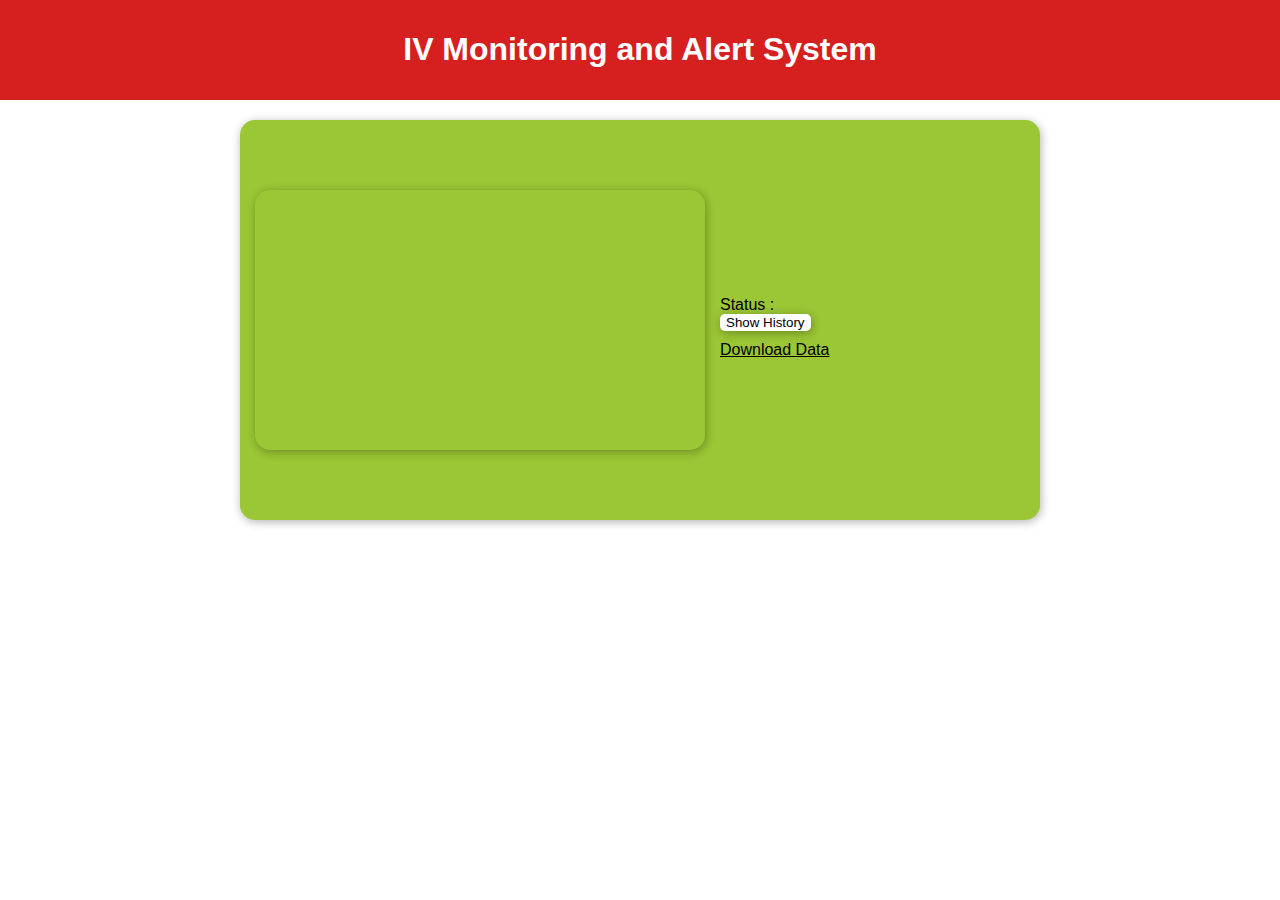
==== main.html @ 1bfda504 "first init" ====
<!DOCTYPE html>
<html>
  <head>
    <title>IV Monitoring and Alert System</title>
    <link rel="stylesheet" type="text/css" href="styles.css" />
  </head>
  <body>
    <header>
      <h1>IV Monitoring and Alert System</h1>
    </header>

    <div class="info-container">
      <div class="graph-section">
        <iframe
          id="tsgraph"
          class="ts-graph"
          src="https://thingspeak.com/channels/2041387/charts/1?bgcolor=%23ffffff&color=%23d62020&dynamic=true&results=20&type=line"
        ></iframe>
      </div>

      <div class="info">
        <div id="date-text" class="date-text"></div>
        <div id="info-text" class="info-text"></div>
        <div id="status-text" class="date-text">Status : </div>
        <button class="hstbtn" id="hstBtn">Show History</button>
        <a href="#" class="download-btn">Download Data</a>
        <div id="myModal" class="modal">
          <div class="modal-content">
            <span class="close">&times;</span>
            <iframe
              class="ts-graph-history"
              src="https://thingspeak.com/channels/2041387/charts/1?bgcolor=%23ffffff&color=%23d62020&dynamic=true&results=100&type=line"
            ></iframe>
            <table id="hisTable">
              <tr>
                <th>#</th>
                <th>Date, time</th>
                <th>Value</th>
              </tr>
            </table>
          </div>
        </div>
      </div>
    </div>

    <script>
      function updateTable(data) {
        const table = document.getElementById("hisTable");

        // Clear existing rows from the table
        while (table.rows.length > 1) {
          table.deleteRow(-1);
        }

        // Populate the table with the updated data
        for (let i = 0; i < data.length; i++) {
          const row = table.insertRow(-1);
          const nCell = row.insertCell(0);
          const dateCell = row.insertCell(1);
          const valueCell = row.insertCell(2);
          const dateValue = new Date(data[i].created_at).toLocaleString(
            "en-US",
            { timeZone: "Asia/Bangkok" }
          );
          const value = data[i].field1;

          dateCell.innerHTML = dateValue;
          valueCell.innerHTML = value;
          nCell.innerHTML = i + 1;
        }
      }

      var modal = document.getElementById("myModal");
      var btn = document.getElementById("hstBtn");
      var span = document.getElementsByClassName("close")[0];

      btn.onclick = function () {
        modal.style.display = "block";
      };

      span.onclick = function () {
        modal.style.display = "none";
      };

      window.onclick = function (event) {
        if (event.target == modal) {
          modal.style.display = "none";
        }
      };

      // ThingSpeak API URL
      const channelId = "2041387";
      const readKey = "GXGYM6U7ASYGLRLL";
      const Nresult = 128;

      const url = `https://api.thingspeak.com/channels/${channelId}/feeds.json?results=${Nresult}`;

      fetch(url)
        .then((response) => response.json())
        .then((data) => {
          const field1Value = data.feeds[Nresult - 1].field1;
          const dateValue = new Date(data.feeds[0].created_at).toLocaleString(
            "en-US",
            { timeZone: "Asia/Bangkok" }
          );

          const infoText = document.querySelector("#info-text");
          const dateText = document.querySelector("#date-text");
          const downloadBtn = document.querySelector(".download-btn");
          const statusText = document.querySelector("#status-text");  

          const jsonData = JSON.stringify(data);
          const blob = new Blob([jsonData], { type: "application/json" });

          if (field1Value >= 25) {
            statusText.textContent += "normal";
          }
          else {
            statusText.textContent += "low";
          }

          // create a download link for the Blob object
          downloadBtn.href = URL.createObjectURL(blob);
          downloadBtn.download = "iv_data.json";

          infoText.textContent = `Latest IV reading: ${field1Value}`;
          dateText.textContent = `Date and time: ${dateValue}`;
          updateTable(data.feeds);
        })
        .catch((error) => console.error(error));
    </script>
  </body>
</html>
---- styles.css ----
body {
  font-family: Arial, sans-serif;
  margin: 0;
  padding: 0;
}
header {
  background-color: #d62020;
  color: white;
  padding: 10px;
  text-align: center;
}

.hstbtn {
  background-color: #ffffff;
  border: none;
  border-radius: 5px;
  display: inline-block;
  transition: background-color 0.5s ease;
  font-family: "Lucida Grande", "Lucida Sans Unicode", Verdana, Arial, Helvetica,
    sans-serif;
  box-shadow: 1px 2px 10px 0px rgba(0, 0, 0, 0.3);
}

.hstbtn:hover {
  background-color: #5ad55e;
  cursor: pointer;
}

.graph-section {
  display: flex;
  flex-direction: column;
  justify-content: center;
  align-items: center;
}
.ts-graph {
  margin-left: 15px;
  align-items: center;
  border: 1px solid #cccccc;
  width: 450px;
  height: 260px;
  border-radius: 15px;
  box-shadow: 1px 2px 10px 0px rgba(0, 0, 0, 0.3);
  border: none;
}

.download-btn {
  padding-top: 10px;
  justify-content: center;
  text-align: center;
  color: #000000;
  transition: color 0.2s ease;
  width: fit-content;
}
.download-btn:hover{
  color: #ff0000;
}

.ts-graph-history {
  width: 450px;
  height: 260px;
  border: none;
}
.info-container {
  display: flex;
  height: 400px;
  width: 800px;
  margin: 20px auto;
  margin-top: 20px;
  border-radius: 15px;
  box-shadow: 1px 2px 10px 0px rgba(0, 0, 0, 0.3);
  background: rgb(155, 198, 53); 
}
.info {
  display: flex;
  flex-direction: column;
  align-items:start;
  justify-content: center;
  margin-top: 15px;
  margin-left: 15px;
}
.info-text {
  font-family: "Lucida Grande", "Lucida Sans Unicode", Verdana, Arial, Helvetica,
    sans-serif;
}
.date-text {
  font-family: "Lucida Grande", "Lucida Sans Unicode", Verdana, Arial, Helvetica,
    sans-serif;
}
.modal {
  display: none; /* Hidden by default */
  position: fixed; /* Stay in place */
  z-index: 1; /* Sit on top */
  padding-top: 100px; /* Location of the box */
  left: 0;
  top: 0;
  width: 100%; /* Full width */
  height: 100%; /* Full height */
  overflow: auto; /* Enable scroll if needed */
  background-color: rgb(0, 0, 0); /* Fallback color */
  background-color: rgba(0, 0, 0, 0.4); /* Black w/ opacity */
}

/* Modal Content */
.modal-content {
  display: flex;
  flex-direction: column;
  align-items: center;
  justify-content: center;
  background-color: #fefefe;
  margin: auto;
  padding: 20px;
  border: 1px solid #888;
  border-radius: 5px;
  width: 80%;
  height: fit-content;
  margin-bottom: 10%;
}

/* The Close Button */
.close {
  color: #aaaaaa;
  float: right;
  font-size: 28px;
  font-weight: bold;
}

.close:hover,
.close:focus {
  color: red;
  text-decoration: none;
  cursor: pointer;
}

table {
  table-layout: fixed;
  width: 100%;
  border-collapse: collapse;
  border: 3px solid rgb(255, 255, 255);
}

thead th:nth-child(1) {
  width: 30%;
}

thead th:nth-child(2) {
  width: 20%;
}

thead th:nth-child(3) {
  width: 15%;
}

thead th:nth-child(4) {
  width: 35%;
}

th,
td {
  padding: 20px;
}

/* typography */

html {
  font-family: "helvetica neue", helvetica, arial, sans-serif;
}

thead th,
tfoot th {
  font-family: "Rock Salt", cursive;
}

th {
  letter-spacing: 2px;
}

td {
  letter-spacing: 1px;
}

tbody td {
  text-align: center;
}

tfoot th {
  text-align: right;
}

/* zebra striping */

tbody tr:nth-child(odd) {
  background-color: #fafafa;
}

tbody tr:nth-child(even) {
  background-color: #d2d2d2;
}

tbody tr {
  background-image: url(noise.png);
}

table {
  background-color: #fafafa;
}
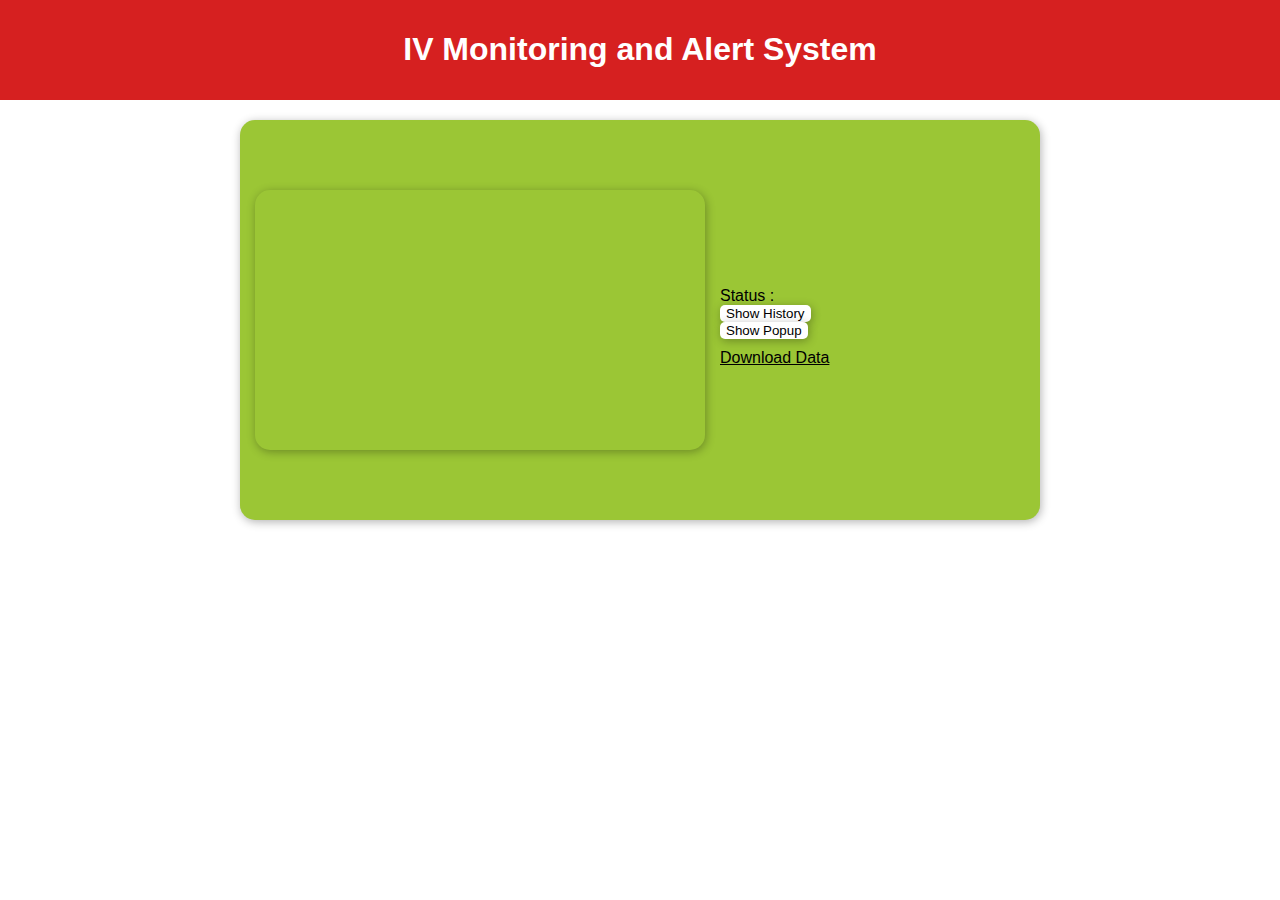
==== commit 5f34a080: "testing alert btn" ====
--- a/main.html
+++ b/main.html
@@ -21,8 +21,21 @@
       <div class="info">
         <div id="date-text" class="date-text"></div>
         <div id="info-text" class="info-text"></div>
-        <div id="status-text" class="date-text">Status : </div>
+        <div id="status-text" class="date-text">Status :</div>
         <button class="hstbtn" id="hstBtn">Show History</button>
+        <button onclick="openForm()" class="hstbtn" id="popBtn">
+          Show Popup
+        </button>
+        <div class="popup" id="popupForm">
+          <div class="popup-container">
+            <div id="popup-navbar" class="popup-navbar">
+              <button onclick="closeForm()" class="hstBtn">close</button>
+            </div>
+            <div class="popup-content" style="color: aliceblue;">
+              <div class="alert-box">Alert!!!</div>
+            </div>
+          </div>
+        </div>
         <a href="#" class="download-btn">Download Data</a>
         <div id="myModal" class="modal">
           <div class="modal-content">
@@ -70,9 +83,20 @@
         }
       }
 
+      const form = document.getElementById("popupForm");
+      const popup = document.getElementById("popup");
+      function openForm() {
+        form.style.display = "block";
+      }
+
+      function closeForm() {
+        form.style.display = "none";
+      }
+
       var modal = document.getElementById("myModal");
       var btn = document.getElementById("hstBtn");
       var span = document.getElementsByClassName("close")[0];
+      var pbtn = document.getElementById("popBtn");
 
       btn.onclick = function () {
         modal.style.display = "block";
@@ -107,15 +131,14 @@
           const infoText = document.querySelector("#info-text");
           const dateText = document.querySelector("#date-text");
           const downloadBtn = document.querySelector(".download-btn");
-          const statusText = document.querySelector("#status-text");  
+          const statusText = document.querySelector("#status-text");
 
           const jsonData = JSON.stringify(data);
           const blob = new Blob([jsonData], { type: "application/json" });
 
           if (field1Value >= 25) {
             statusText.textContent += "normal";
-          }
-          else {
+          } else {
             statusText.textContent += "low";
           }
 
--- a/styles.css
+++ b/styles.css
@@ -21,6 +21,45 @@
   box-shadow: 1px 2px 10px 0px rgba(0, 0, 0, 0.3);
 }
 
+.popup {
+  display: none;
+  left: 0;
+  top: 0;
+  width: 100%;
+  height: 100%;
+  overflow: auto;
+  position: fixed;
+  z-index: 1;
+}
+
+.popup-container {
+  /* display: flex;
+  flex-direction: row;
+  justify-content: center;
+  align-items: center; */
+  display: block;
+  background-color: #ffffff;
+  width: 100%;
+  height: 100%;
+  overflow: hidden;
+  background-color: rgba(0, 0, 0, 0.4); /* Black w/ opacity */
+}
+
+.popup-navbar {
+  display: flex;
+  flex-direction: column;
+  align-items: end;
+  justify-content: center;
+}
+
+.popup-content {
+  display: flex;
+  flex-direction: column;
+  justify-content: center;
+  align-items: center;
+  height: 100%;
+}
+
 .hstbtn:hover {
   background-color: #5ad55e;
   cursor: pointer;
@@ -32,6 +71,16 @@
   justify-content: center;
   align-items: center;
 }
+
+.alert-box {
+  display: flex;
+  justify-content: center;
+  align-items: center;
+  width: 15%;
+  height: 15%;
+  background-color: #5ad
+}
+
 .ts-graph {
   margin-left: 15px;
   align-items: center;
@@ -51,7 +100,7 @@
   transition: color 0.2s ease;
   width: fit-content;
 }
-.download-btn:hover{
+.download-btn:hover {
   color: #ff0000;
 }
 
@@ -68,12 +117,12 @@
   margin-top: 20px;
   border-radius: 15px;
   box-shadow: 1px 2px 10px 0px rgba(0, 0, 0, 0.3);
-  background: rgb(155, 198, 53); 
+  background: rgb(155, 198, 53);
 }
 .info {
   display: flex;
   flex-direction: column;
-  align-items:start;
+  align-items: start;
   justify-content: center;
   margin-top: 15px;
   margin-left: 15px;
